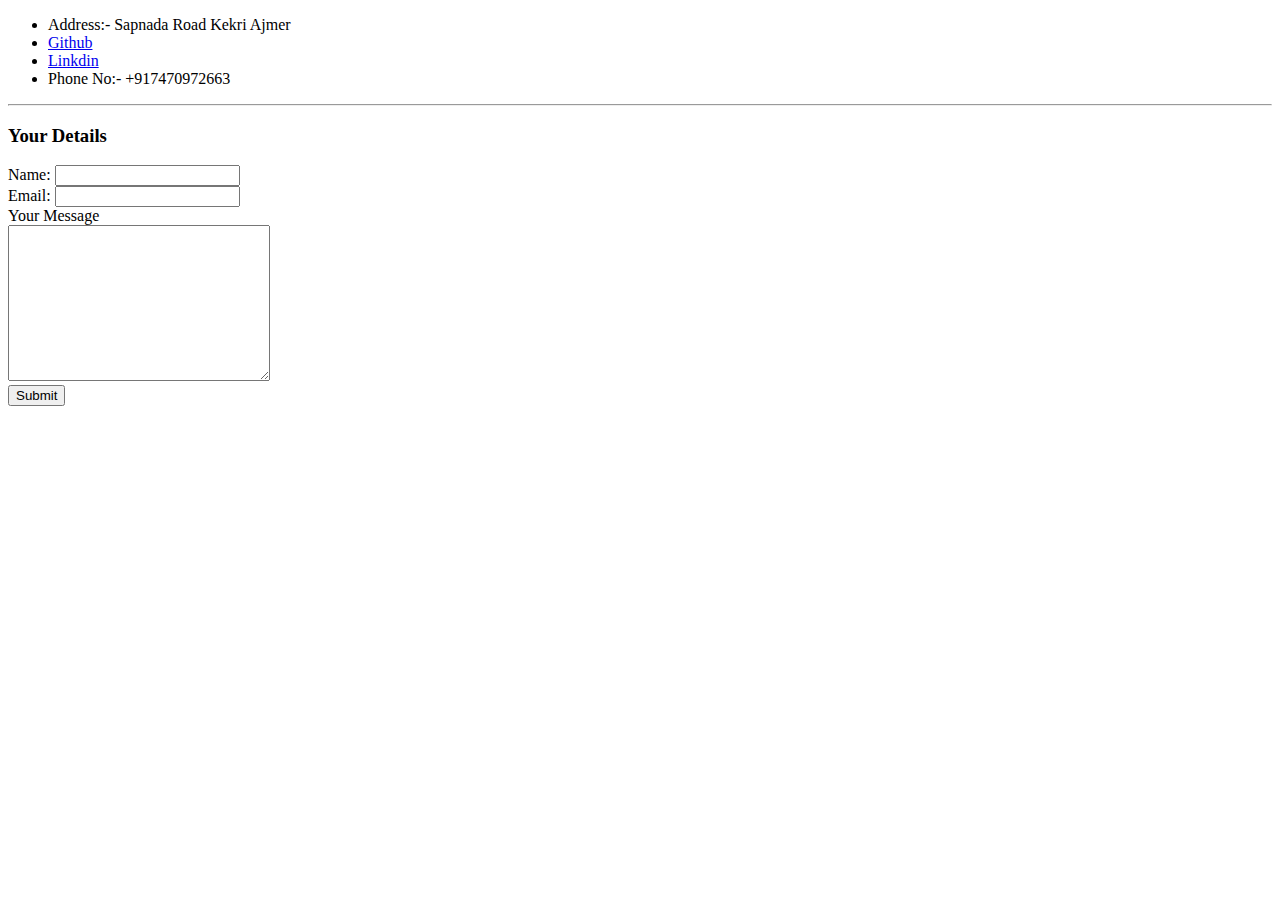
==== contactme.html @ 749667f5 "Add files via upload" ====
<!DOCTYPE html>
<html lang="en">
<head>
    <meta charset="UTF-8">
    <meta http-equiv="X-UA-Compatible" content="IE=edge">
    <meta name="viewport" content="width=device-width, initial-scale=1.0">
    <title>Contact Me</title>
</head>
<body>
    <ul>
        <li>Address:- Sapnada Road Kekri Ajmer </li>
        <li> <a href="https://github.com/puneetjain12057/">Github</a></li>
        <li><a href="https://linkedin.com/in/punit-jain-41ba5016a">Linkdin</a></li>
        <li>Phone No:- +917470972663</li>
    </ul>
    <hr>
    <h3>Your Details</h3>
    <form action="mailto:puneetjain72635@gmail.com">
        <label >Name:</label>
        <input type="text"><br>
        <label for="">Email:</label>
        <input type="email"><br>
        <label for="">Your Message</label><br>
        <textarea name="" id="" cols="30" rows="10"></textarea><br>
        <input type="submit">
    </form>
</body>
</html>
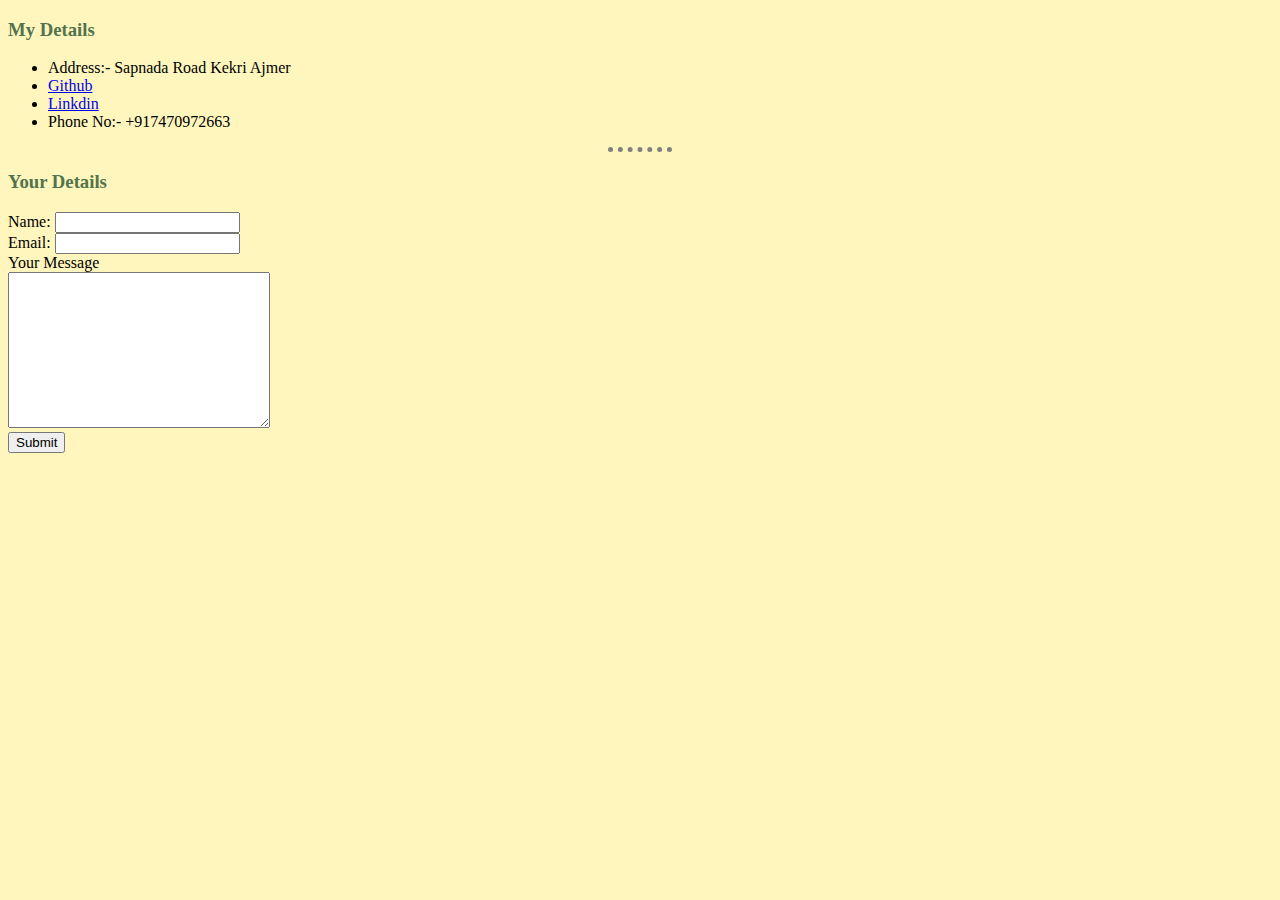
==== commit 340ed0ac: "Add files via upload" ====
--- a/contactme.html
+++ b/contactme.html
@@ -5,8 +5,10 @@
     <meta http-equiv="X-UA-Compatible" content="IE=edge">
     <meta name="viewport" content="width=device-width, initial-scale=1.0">
     <title>Contact Me</title>
+    <link rel="stylesheet" href="css/style.css">
 </head>
-<body>
+<body >
+    <h3>My Details</h3>
     <ul>
         <li>Address:- Sapnada Road Kekri Ajmer </li>
         <li> <a href="https://github.com/puneetjain12057/">Github</a></li>
--- a/css/style.css
+++ b/css/style.css
@@ -0,0 +1,24 @@
+body {
+    background-color: #FFF6BD;
+}
+hr{
+    
+    height: 0px;
+    border-style: none;
+    border-width: 5px;
+    border-color: grey;
+    width: 5%;
+    border-style: dotted none none;
+}
+h2{
+    color: #52734D;
+}
+h1{
+    color: #52734D;
+}
+h3{
+    color: #52734D;
+}
+.hobbies{
+color: aqua;
+}